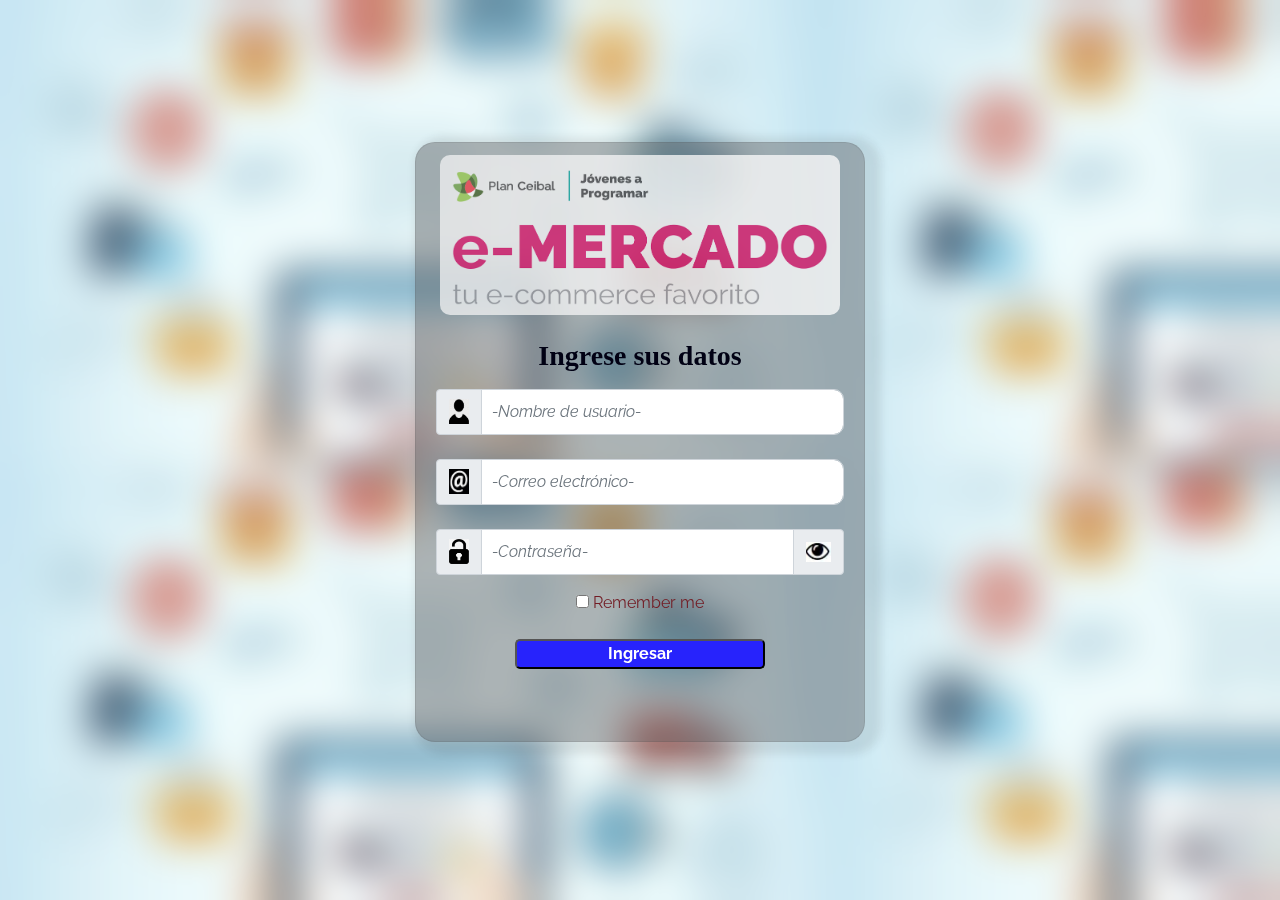
==== index.html @ 84c27766 "actualizar" ====
<!DOCTYPE html>
<!-- saved from url=(0049)https://getbootstrap.com/docs/4.3/examples/album/ -->
<html lang="en">

<head>
    <meta http-equiv="Content-Type" content="text/html; charset=UTF-8">
    <meta name="viewport" content="width=device-width, initial-scale=1, shrink-to-fit=no">
    <meta name="description" content="">
    <title>eMercado - Todo lo que busques está aquí</title>

    <link rel="canonical" href="https://getbootstrap.com/docs/4.3/examples/album/">
    <link href="https://fonts.googleapis.com/css?family=Raleway:300,300i,400,400i,700,700i,900,900i" rel="stylesheet">
    <!-- Bootstrap core CSS -->
    <link href="css/bootstrap.min.css" rel="stylesheet">
    <link href="css/styles.css" rel="stylesheet">
</head>

<body>
    <nav class="site-header sticky-top py-1 bg-dark">
        <div class="container d-flex flex-column flex-md-row justify-content-between">
            <a class="py-2 d-none d-md-inline-block" href="index.html">Inicio</a>
            <a class="py-2 d-none d-md-inline-block" href="categories.html">Categorías</a>
            <a class="py-2 d-none d-md-inline-block" href="products.html">Productos</a>
            <a class="py-2 d-none d-md-inline-block" href="sell.html">Vender</a>
            <a class="py-2 d-none d-md-inline-block" href="cart.html">Mi carrito</a>
            <a class="py-2 d-none d-md-inline-block"><img src="img/avatar.jpg" class="img-circle my-img-circle"><span id="user"></span>
            </a>
        </div>
    </nav>
    <main role="main">
        <section class="jumbotron text-center">
            <div class="m-5">
                <h1></h1>
            </div>
        </section>
        <div class="album py-5 bg-light">
            <div class="container">
                <div class="row">
                    <div class="col-md-4">
                        <a href="categories.html" class="card mb-4 shadow-sm custom-card">
                            <img class="bd-placeholder-img card-img-top" src="img/cat1.jpg">
                            <h3 class="m-3">Autos (122)</h3>
                            <div class="card-body">
                                <p class="card-text">Los mejores precios en autos 0 kilómetro, de alta y media gama.</p>
                            </div>
                        </a>
                    </div>
                    <div class="col-md-4">
                        <a href="categories.html" class="card mb-4 shadow-sm custom-card">
                            <img class="bd-placeholder-img card-img-top" src="img/cat2.jpg">
                            <h3 class="m-3">Juguetes (354)</h3>
                            <div class="card-body">
                                <p class="card-text">Encuentra aquí los mejores precios para niños/as de cualquier edad.</p>
                            </div>
                        </a>
                    </div>
                    <div class="col-md-4">
                        <a href="categories.html" class="card mb-4 shadow-sm custom-card">
                            <img class="bd-placeholder-img card-img-top" src="img/cat3.jpg">
                            <h3 class="m-3">Muebles (157)</h3>
                            <div class="card-body">
                                <p class="card-text">Muebles antiguos, nuevos y para ser armados por uno mismo.</p>
                            </div>
                        </a>
                    </div>
                    <div class="col-md-4">
                        <a href="categories.html" class="card mb-4 shadow-sm custom-card">
                            <img class="bd-placeholder-img card-img-top" src="img/cat4.jpg">
                            <h3 class="m-3">Herramientas (452)</h3>
                            <div class="card-body">
                                <p class="card-text">Herramientas para cualquier tipo de trabajo.</p>
                            </div>
                        </a>
                    </div>
                    <div class="col-md-4">
                        <a href="categories.html" class="card mb-4 shadow-sm custom-card">
                            <img class="bd-placeholder-img card-img-top" src="img/cat5.jpg">
                            <h3 class="m-3">Computadoras (724)</h3>
                            <div class="card-body">
                                <p class="card-text">Todo en cuanto a computadoras, para uso de oficina y/o juegos.</p>
                            </div>
                        </a>
                    </div>
                    <div class="col-md-4">
                        <a href="categories.html" class="card mb-4 shadow-sm custom-card">
                            <img class="bd-placeholder-img card-img-top" src="img/cat6.jpg">
                            <h3 class="m-3">Vestimenta (841)</h3>
                            <div class="card-body">
                                <p class="card-text">Gran variedad de ropa, nueva y de segunda mano.</p>
                            </div>
                        </a>
                    </div>
                </div>
                <div class="row">
                    <a type="button" class="btn btn-light btn-lg btn-block" href="categories.html">Ver todas</a>
                </div>
            </div>
        </div>
    </main>
    <footer class="text-muted">
        <div class="container">
            <p class="float-right">
                <a href="#">Volver arriba</a>
            </p>
            <p>Este sitio forma parte de Desarrollo Web - JAP - 2020</p>
            <p>Clickea <a target="_blank" href="Letra.pdf">aquí</a> para descargar la letra del obligatorio.</p>
        </div>
    </footer>
    <script src="js/jquery-3.4.1.min.js"></script>
    <script src="js/bootstrap.bundle.min.js"></script>
    <script src="js/init.js"></script>
</body>

</html>
---- css/styles.css ----
.jumbotron,
.card-body,
.container,
.site-header {
    font-family: 'Raleway', serif !important;
}

.jumbotron .display-4 {
    font-weight: bold;
}

.jumbotron {
    height: 50vh;
    padding: 5em inherit;
    margin-bottom: 0;
    background-color: #53C0FB;
    background: url('../img/cover_back.png');
    background-size: cover;
    background-position: center;
    background-repeat: no-repeat;
    color: black;
    font-weight: bold;
}

@media (min-width: 768px) {
    .jumbotron {
        padding-top: 6rem;
        padding-bottom: 6rem;
    }
}

.jumbotron p:last-child {
    margin-bottom: 0;
}

.jumbotron-heading {
    font-weight: 300;
}

.jumbotron .container {
    max-width: 40rem;
    background-color: rgba(255, 255, 255, 0.5);
    border-radius: 10px;
    text-shadow: 1px 1px 2px grey;
}

.jumbotron .lead {
    font-size: 38px;
}

footer {
    padding-top: 3rem;
    padding-bottom: 3rem;
}

footer p {
    margin-bottom: .25rem;
}

.site-header a {
    color: white;
    transition: ease-in-out color .15s;
}

.light-text {
    color: white;
}

.site-header .dropdown-menu a {
    color: black;
}

.dropzone {
    border: 2px dashed #0087F7;
    border-radius: 5px;
    background: white;
}

.alert {
    position: fixed;
    top: 80px;
    width: 50%;
    left: 50%;
    transform: translate(-50%, 0);
}

.lds-ring {
    display: inline-block;
    position: relative;
    width: 64px;
    height: 64px;
    top: 50%;
    left: 50%;
}

.lds-ring div {
    box-sizing: border-box;
    display: block;
    position: absolute;
    width: 51px;
    height: 51px;
    margin: 6px;
    border: 6px solid #fff;
    border-radius: 50%;
    animation: lds-ring 1.2s cubic-bezier(0.5, 0, 0.5, 1) infinite;
    border-color: #fff transparent transparent transparent;
}

.lds-ring div:nth-child(1) {
    animation-delay: -0.45s;
}

.lds-ring div:nth-child(2) {
    animation-delay: -0.3s;
}

.lds-ring div:nth-child(3) {
    animation-delay: -0.15s;
}

@keyframes lds-ring {
    0% {
        transform: rotate(0deg);
    }
    100% {
        transform: rotate(360deg);
    }
}

#spinner-wrapper {
    position: fixed;
    background-color: rgba(0, 0, 0, 0.5);
    width: 100%;
    height: 100%;
    top: 0;
    left: 0;
    z-index: 1021;
    display: none;
}

a.custom-card,
a.custom-card:hover {
    color: inherit;
    text-decoration: inherit;
}

.checked {
    color: orange;
}

.my-alert-danger {
    border-color: rgba(41, 40, 40, 0.1);
    background-color: rgba(85, 85, 87, 0.432);
    width: 200px;
    height: 600px;
    box-shadow: 0.5em 0.2em 0.5em 0.5em rgba(41, 40, 40, 0.1);
    border-radius: 20px;
}

.img-resize {
    width: 400px;
    height: 160px;
    border-radius: 10px;
    opacity: 0.8;
}

.my-form-control {
    font-style: italic;
    position: relative;
    box-sizing: border-box;
    height: auto;
    width: 350px;
    padding: 10px;
    font-size: 16px;
    border-radius: 10px;
}

.my-btn-block {
    color: white;
    display: block;
    background-color: rgb(39, 35, 252);
    width: 250px;
    font-weight: bold;
    margin-left: auto;
    margin-right: auto;
    border-radius: 5px;
}

#demo,
#demo1,
#demo2 {
    font-weight: bold;
    color: red;
}

.iconos {
    height: 25px;
    width: 20px;
}

#bot {
    height: 20px;
    width: 25px;
}

.my-font-weight-normal {
    color: rgb(1, 1, 20);
    font-weight: bold;
    font-family: 'Times New Roman';
}

.my-size {
    width: 650px;
}

.my-input-group-text {
    background-color: rgb(82, 82, 209);
}

.my_btn {
    border: brown 1px solid;
}

.my-img-circle {
    height: 25px;
    width: 25px;
}
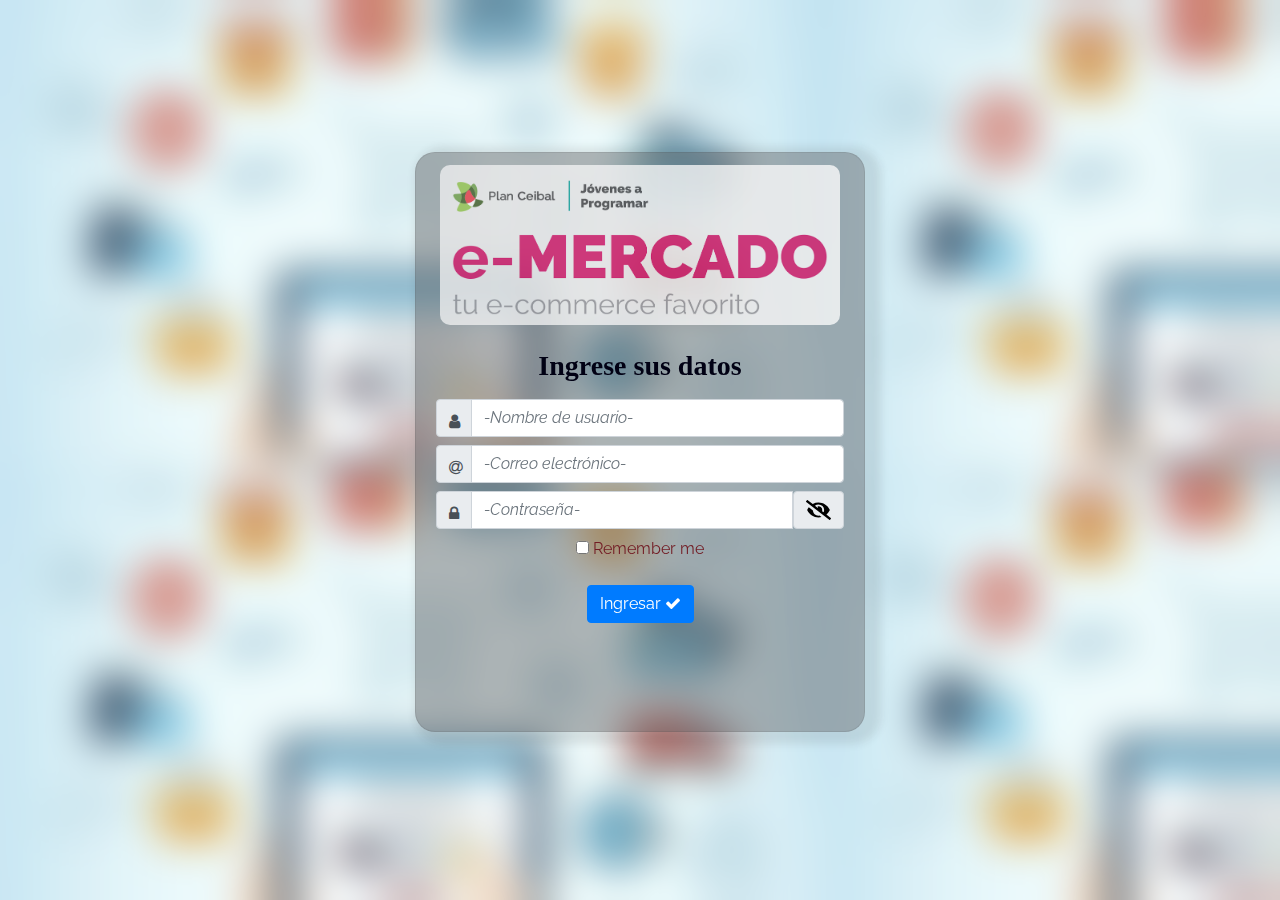
==== commit 5ad2a2e3: "nombre de usuario" ====
--- a/index.html
+++ b/index.html
@@ -10,6 +10,7 @@
 
     <link rel="canonical" href="https://getbootstrap.com/docs/4.3/examples/album/">
     <link href="https://fonts.googleapis.com/css?family=Raleway:300,300i,400,400i,700,700i,900,900i" rel="stylesheet">
+    <link rel="stylesheet" href="https://stackpath.bootstrapcdn.com/font-awesome/4.7.0/css/font-awesome.min.css" integrity="sha384-wvfXpqpZZVQGK6TAh5PVlGOfQNHSoD2xbE+QkPxCAFlNEevoEH3Sl0sibVcOQVnN" crossorigin="anonymous">
     <!-- Bootstrap core CSS -->
     <link href="css/bootstrap.min.css" rel="stylesheet">
     <link href="css/styles.css" rel="stylesheet">
@@ -23,8 +24,12 @@
             <a class="py-2 d-none d-md-inline-block" href="products.html">Productos</a>
             <a class="py-2 d-none d-md-inline-block" href="sell.html">Vender</a>
             <a class="py-2 d-none d-md-inline-block" href="cart.html">Mi carrito</a>
-            <a class="py-2 d-none d-md-inline-block"><img src="img/avatar.jpg" class="img-circle my-img-circle"><span id="user"></span>
-            </a>
+            <div>
+                <a class="py-2 d-none d-md-inline-block"><img src="img/avatar.jpg"><span id="user"></span>
+                </a>
+            </div>
+
+
         </div>
     </nav>
     <main role="main">
@@ -109,6 +114,7 @@
     <script src="js/jquery-3.4.1.min.js"></script>
     <script src="js/bootstrap.bundle.min.js"></script>
     <script src="js/init.js"></script>
+    <script src="js/login.js"></script>
 </body>
 
 </html>--- a/css/styles.css
+++ b/css/styles.css
@@ -152,7 +152,7 @@
     border-color: rgba(41, 40, 40, 0.1);
     background-color: rgba(85, 85, 87, 0.432);
     width: 200px;
-    height: 600px;
+    height: 580px;
     box-shadow: 0.5em 0.2em 0.5em 0.5em rgba(41, 40, 40, 0.1);
     border-radius: 20px;
 }
@@ -170,32 +170,20 @@
     box-sizing: border-box;
     height: auto;
     width: 350px;
-    padding: 10px;
     font-size: 16px;
-    border-radius: 10px;
-}
-
-.my-btn-block {
-    color: white;
-    display: block;
-    background-color: rgb(39, 35, 252);
-    width: 250px;
-    font-weight: bold;
-    margin-left: auto;
-    margin-right: auto;
-    border-radius: 5px;
 }
 
 #demo,
 #demo1,
 #demo2 {
     font-weight: bold;
-    color: red;
-}
-
-.iconos {
-    height: 25px;
-    width: 20px;
+    color: rgb(255, 0, 0);
+    font-family: 'Courier New';
+}
+
+.my-fa-fa-user {
+    height: 10px;
+    width: 10px;
 }
 
 #bot {
@@ -210,18 +198,5 @@
 }
 
 .my-size {
-    width: 650px;
-}
-
-.my-input-group-text {
-    background-color: rgb(82, 82, 209);
-}
-
-.my_btn {
-    border: brown 1px solid;
-}
-
-.my-img-circle {
-    height: 25px;
-    width: 25px;
+    width: 1000px;
 }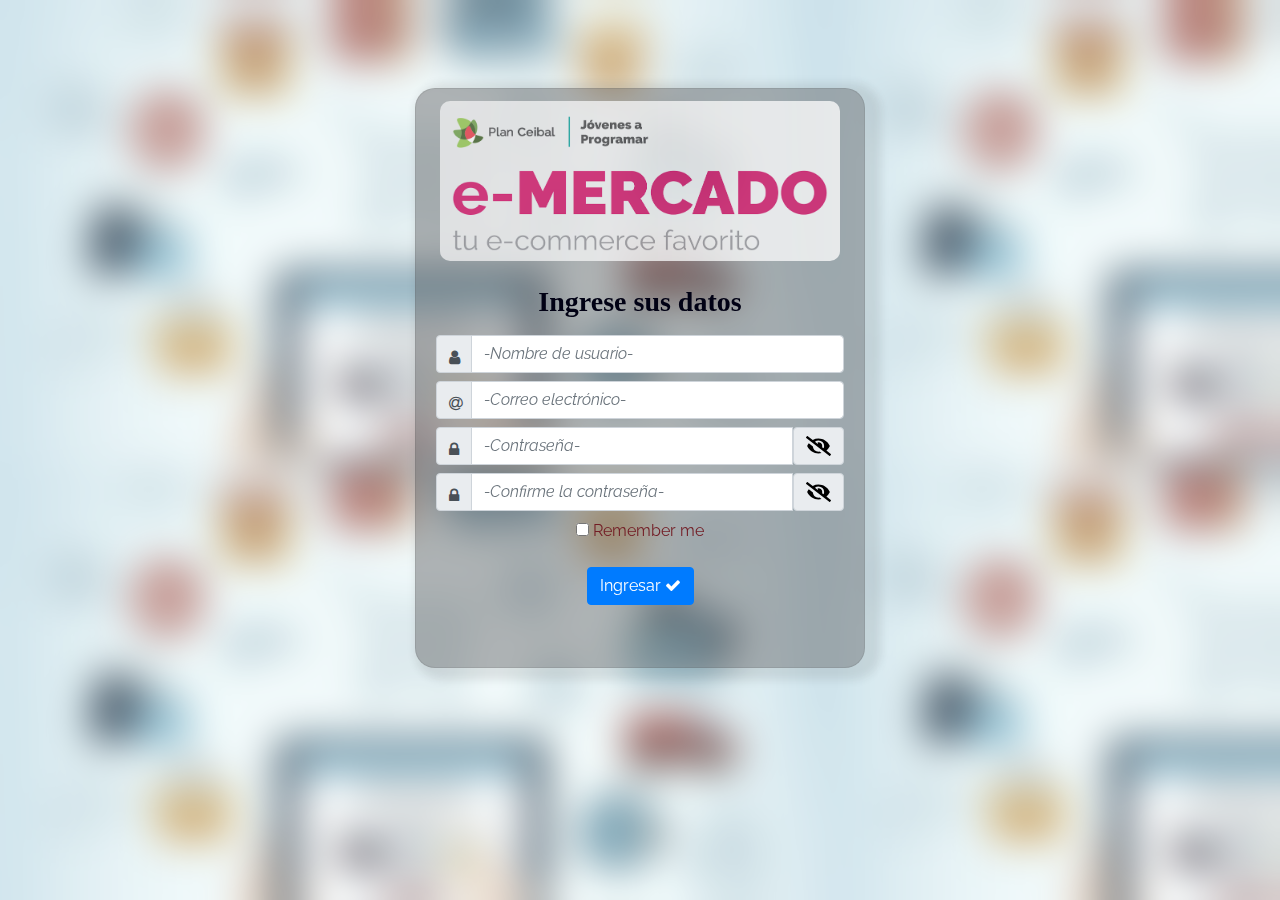
==== commit 083e3d3e: "Agregar nombre de usuario" ====
--- a/index.html
+++ b/index.html
@@ -24,10 +24,8 @@
             <a class="py-2 d-none d-md-inline-block" href="products.html">Productos</a>
             <a class="py-2 d-none d-md-inline-block" href="sell.html">Vender</a>
             <a class="py-2 d-none d-md-inline-block" href="cart.html">Mi carrito</a>
-            <div>
-                <a class="py-2 d-none d-md-inline-block"><img src="img/avatar.jpg"><span id="user"></span>
-                </a>
-            </div>
+            <a class="py-2 d-none d-md-inline-block" href="my-profile.html"><img src="img/avatar2.jpg" class="imagen-user"> <span id="user"> </span></a>
+
 
 
         </div>
